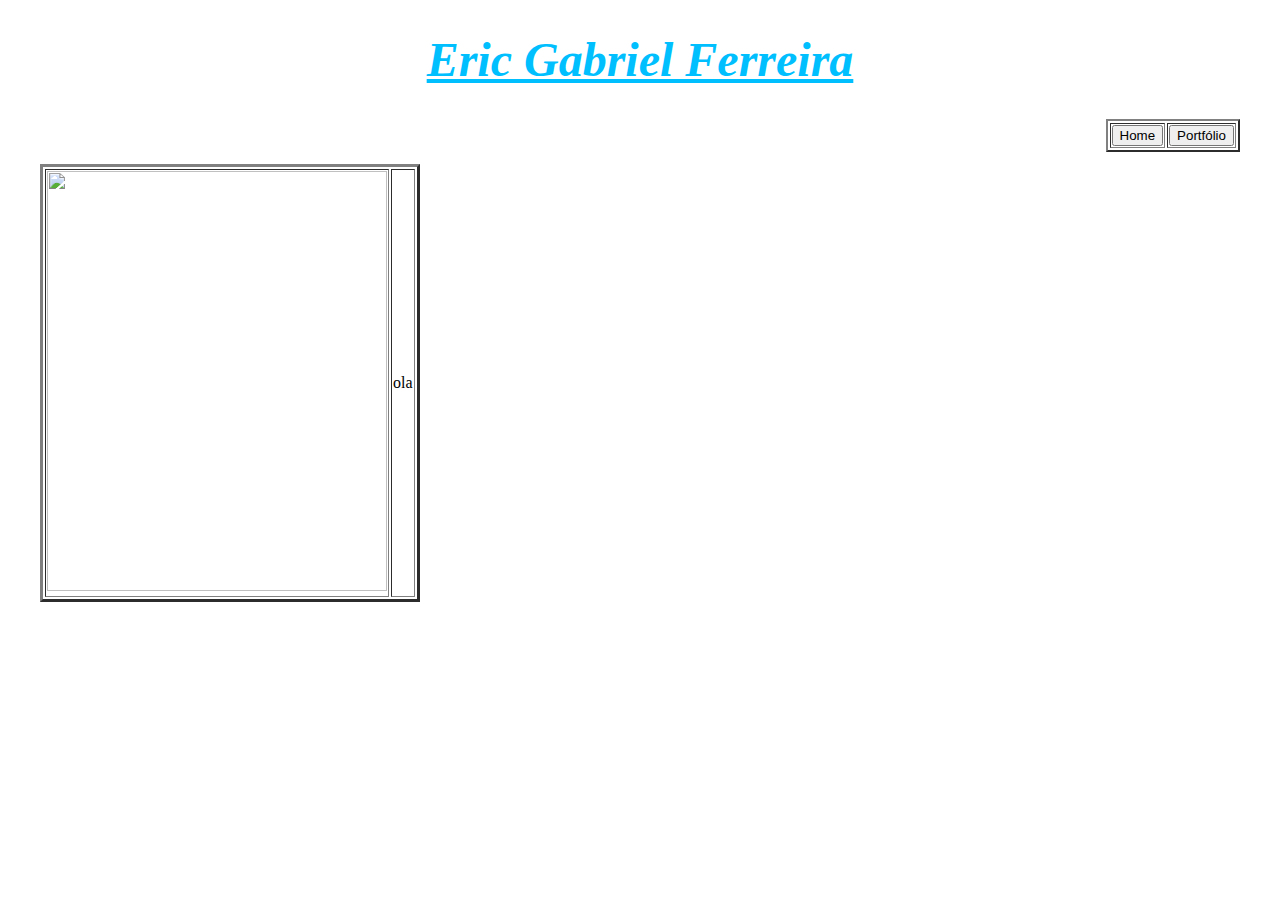
==== Sobre mim.html @ 32df457b "terminei" ====
<!DOCTYPE html>
	<head>
	<meta charset="utf-8">	
	<title>Sobre mim</title>
	<link rel="icon" href="https://cdn0.iconfinder.com/data/icons/wireframes-7/100/Profile-512.png">
	</head>
	<body background="http://img.ibxk.com.br/2015/02/04/04173317993059.jpg"leftmargin='40'>
		<font color="#00BFFF" face="Ravie" size="5">
		<center><h1><i><u>Eric Gabriel Ferreira</i></u></h1></center>
		</font>
		<table align="right" border="2">
		<tr>
		<th><a href="trabalho 1.html"><button>Home</button></a></th>
		<th><a href="https://www.facebook.com.br/"><button >Portfólio</button></a></th>
		</tr>
		</table>
		<br><br>
		<table border="3" >
			<tr>
			<td rowspan="4"><img src='https://scontent.fudi1-1.fna.fbcdn.net/v/t1.0-9/58549574_741179702946423_1795220441950846976_n.jpg?_nc_cat=108&_nc_ht=scontent.fudi1-1.fna&oh=7d9d2e53a654499617bc346970672cb2&oe=5D3DE867'
			border="0" width='340px' height='420px'></td>
			<td>ola</td>
			</tr>
		</table>
	</body>
</html>
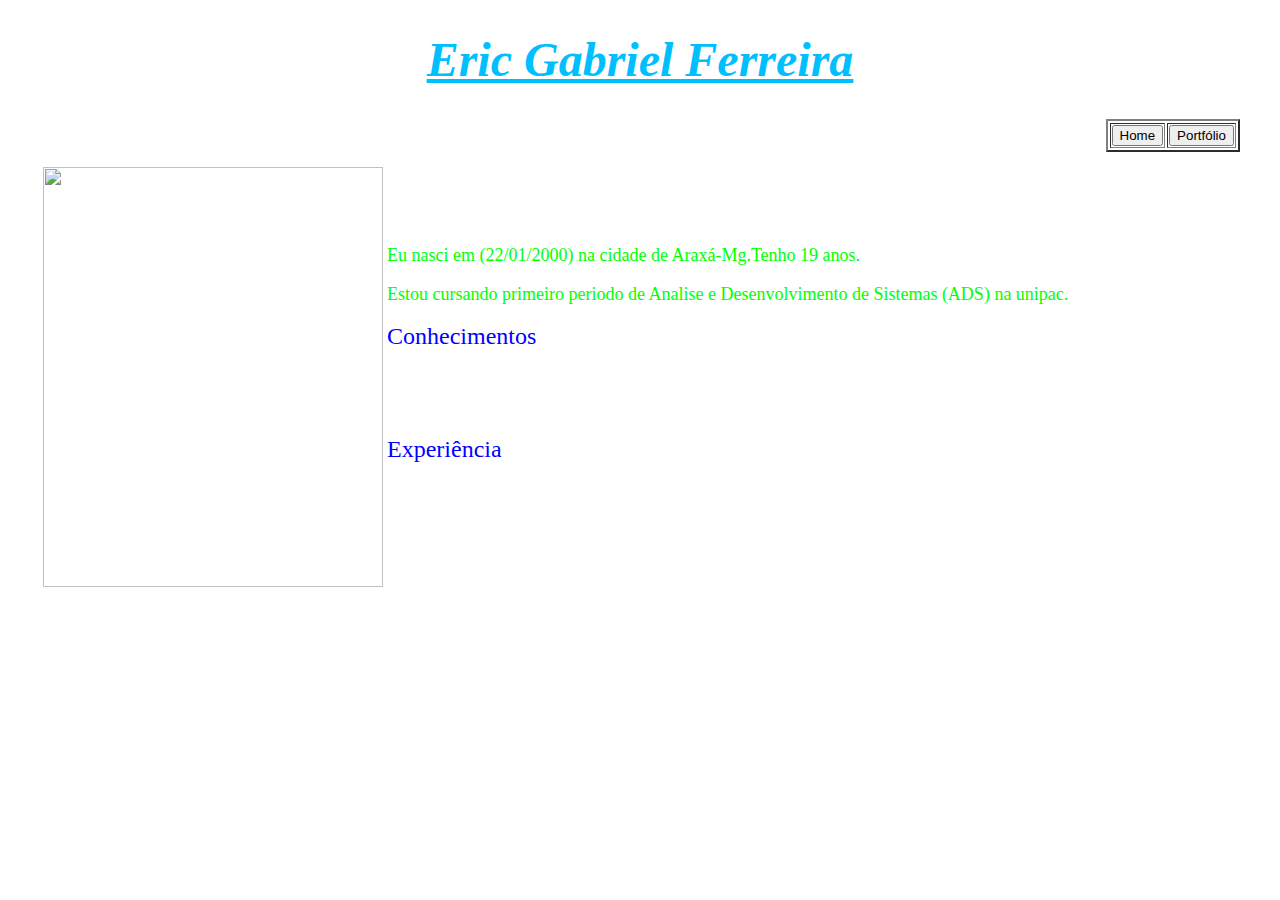
==== commit 2b65d085: "fim" ====
--- a/Sobre mim.html
+++ b/Sobre mim.html
@@ -4,22 +4,39 @@
 	<title>Sobre mim</title>
 	<link rel="icon" href="https://cdn0.iconfinder.com/data/icons/wireframes-7/100/Profile-512.png">
 	</head>
-	<body background="http://img.ibxk.com.br/2015/02/04/04173317993059.jpg"leftmargin='40'>
+	<body background="http://img.ibxk.com.br/2015/02/04/04173317993059.jpg"leftmargin='40' size="6" >
 		<font color="#00BFFF" face="Ravie" size="5">
 		<center><h1><i><u>Eric Gabriel Ferreira</i></u></h1></center>
 		</font>
 		<table align="right" border="2">
-		<tr>
-		<th><a href="trabalho 1.html"><button>Home</button></a></th>
-		<th><a href="https://www.facebook.com.br/"><button >Portfólio</button></a></th>
-		</tr>
+			<tr>
+			<th><a href="index.html"><button>Home</button></a></th>
+			<th><a href="https://www.facebook.com.br/"><button >Portfólio</button></a></th>
+			</tr>
 		</table>
 		<br><br>
-		<table border="3" >
+		<table>
 			<tr>
 			<td rowspan="4"><img src='https://scontent.fudi1-1.fna.fbcdn.net/v/t1.0-9/58549574_741179702946423_1795220441950846976_n.jpg?_nc_cat=108&_nc_ht=scontent.fudi1-1.fna&oh=7d9d2e53a654499617bc346970672cb2&oe=5D3DE867'
-			border="0" width='340px' height='420px'></td>
-			<td>ola</td>
+			border="0" width='340px' height='420px' ></td>
+			<td><font face="Snap ITC" size="4" color='"#00FF00'><p>
+			Eu nasci em (22/01/2000) na cidade de Araxá-Mg.Tenho 19 anos.</p>
+			<p>Estou cursando primeiro periodo de Analise e Desenvolvimento de Sistemas (ADS) na unipac.</p>
+			</font>
+			<font face= "Ravie" size='5' color='Blue'>Conhecimentos</font>
+				<ul>
+					<font color='white'>
+					<li>Ensino Médio: Completo</li>
+					<li>Curso de Ingles: 2 anos</li>
+					<li>Curso de photoshop: Basico</li>
+				</ul>
+					<font face= "Ravie" size='5' color='Blue'>Experiência</font>
+				<ul>
+					<li>Auxiliar de Eletricista</li>
+					<li>Vendas</li>
+				</ul>
+			</font>
+			</td>
 			</tr>
 		</table>
 	</body>
